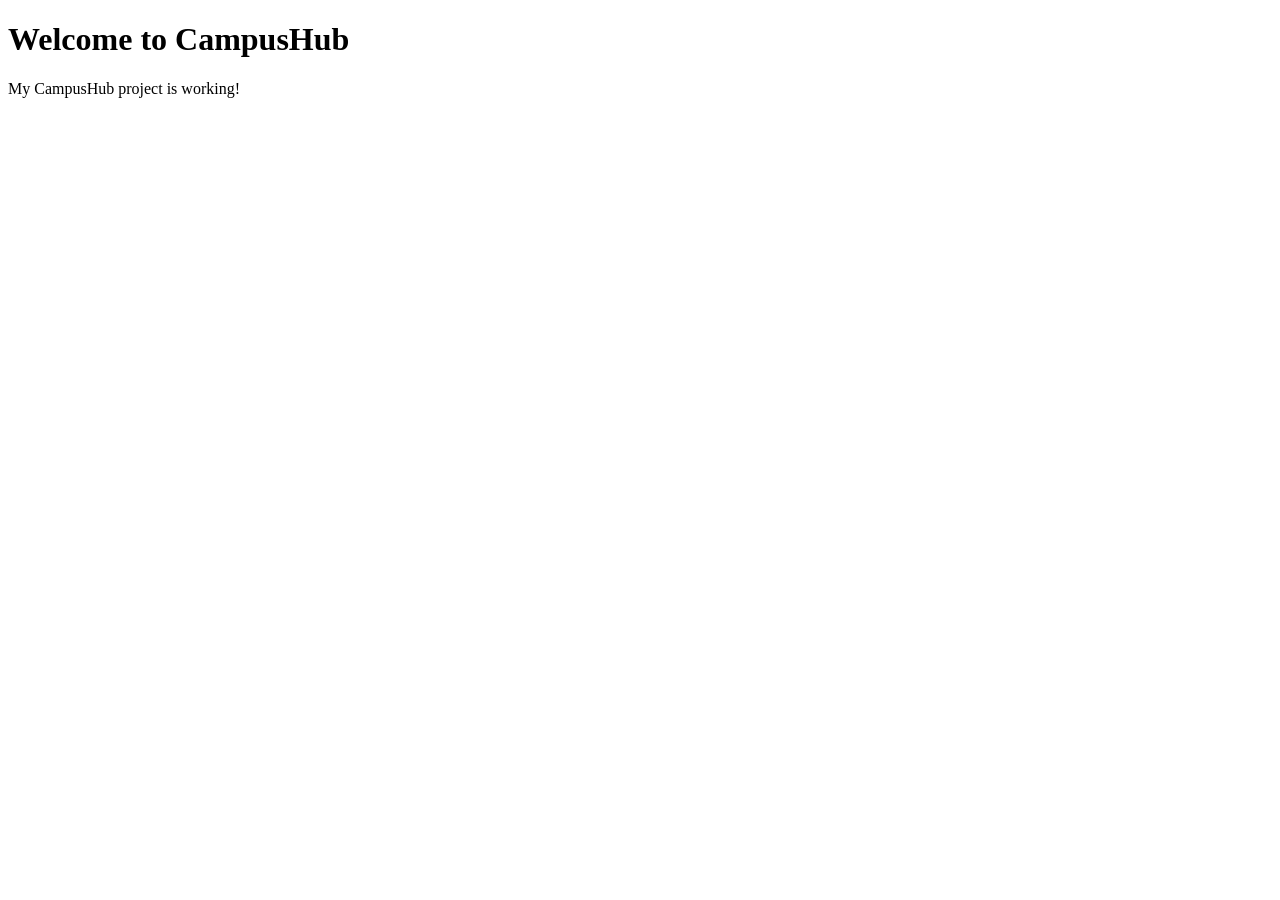
==== index.html @ 4b02d604 "Create index.html" ====
<!DOCTYPE html>
<html lang="en">
<head>
    <meta charset="UTF-8">
    <meta name="viewport" content="width=device-width, initial-scale=1.0">
    <title>CampusHub</title>
</head>
<body>
    <h1>Welcome to CampusHub</h1>
    <p>My CampusHub project is working!</p>
</body>
</html>
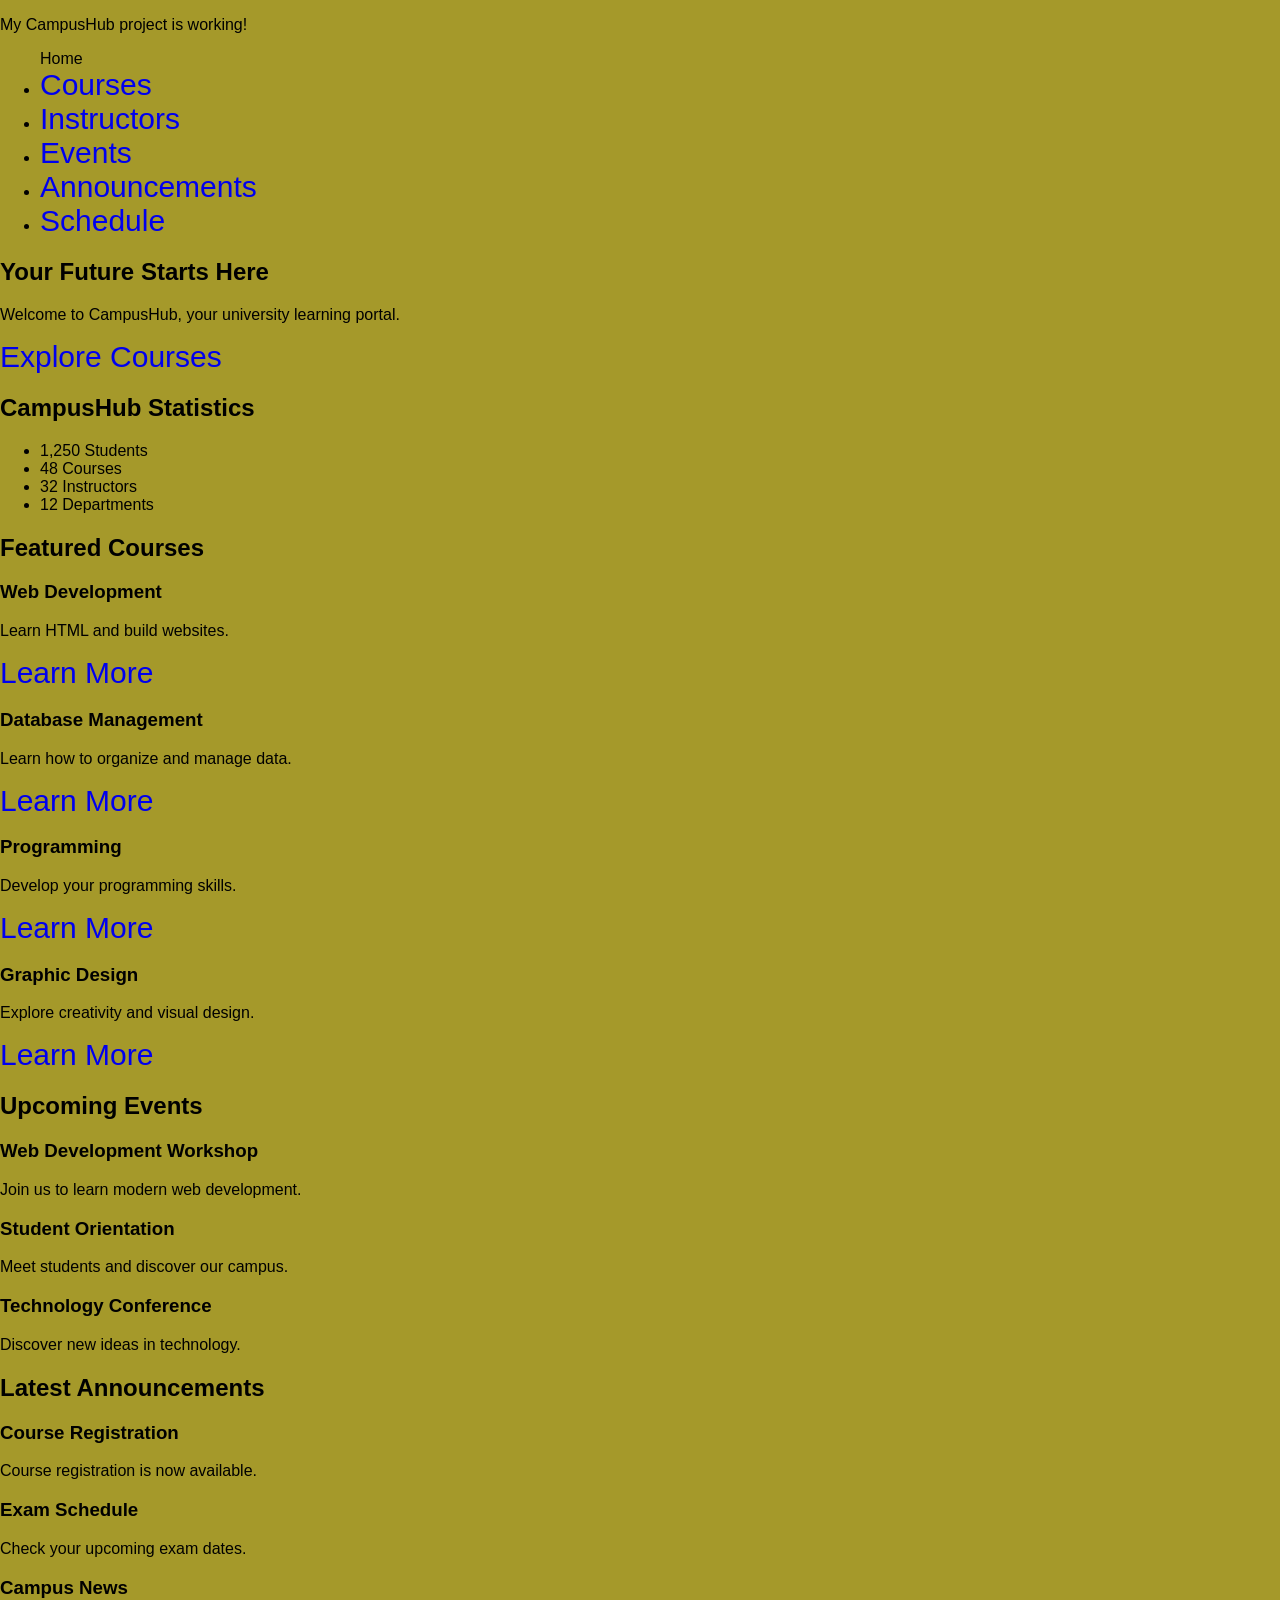
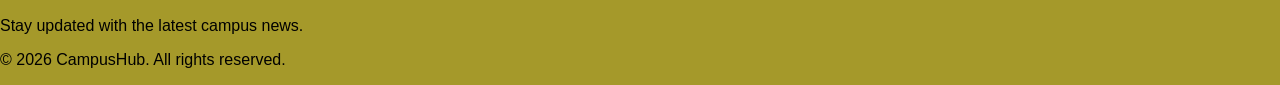
==== commit b0a195c6: "complete CampusHub homepage" ====
--- a/index.html
+++ b/index.html
@@ -5,9 +5,104 @@
     <meta charset="UTF-8">
     <meta name="viewport" content="width=device-width, initial-scale=1.0">
     <title>CampusHub</title>
+    <link rel="stylesheet" href="style.css">
+    <style>
+        body{
+            background-color: rgb(165, 153, 42);
+        }
+    </style>
 </head>
-<body>
-    <h1>Welcome to CampusHub</h1>
     <p>My CampusHub project is working!</p>
 </body>
 </html>
+<ul class="link>
+
+    <li><a href="index.html">Home</a></li>
+    <li><a href="courses.html">Courses</a></li>
+    <li><a href="instructors.html">Instructors</a></li>
+    <li><a href="events.html">Events</a></li>
+    <li><a href="announcements.html">Announcements</a></li>
+    <li><a href="schedule.html">Schedule</a></li>
+</ul>
+</nav>
+</header>
+
+<main>
+    <section>
+        <h1>Your Future Starts Here</h1>
+        <p>Welcome to CampusHub, your university learning portal.</p>
+        <a href="courses.html">Explore Courses</a>
+    </section>
+
+    <section>
+        <h2>CampusHub Statistics</h2>
+        <ul>
+            <li>1,250 Students</li>
+            <li>48 Courses</li>
+            <li>32 Instructors</li>
+            <li>12 Departments</li>
+        </ul>
+    </section>
+
+    <section>
+        <h2>Featured Courses</h2>
+        <article>
+            <h3>Web Development</h3>
+            <p>Learn HTML and build websites.</p>
+            <a href="courses.html">Learn More</a>
+        </article>
+        <article>
+            <h3>Database Management</h3>
+            <p>Learn how to organize and manage data.</p>
+            <a href="courses.html">Learn More</a>
+        </article>
+        <article>
+            <h3>Programming</h3>
+            <p>Develop your programming skills.</p>
+            <a href="courses.html">Learn More</a>
+        </article>
+        <article>
+            <h3>Graphic Design</h3>
+            <p>Explore creativity and visual design.</p>
+            <a href="courses.html">Learn More</a>
+        </article>
+    </section>
+
+    <section>
+        <h2>Upcoming Events</h2>
+        <article>
+            <h3>Web Development Workshop</h3>
+            <p>Join us to learn modern web development.</p>
+        </article>
+        <article>
+            <h3>Student Orientation</h3>
+            <p>Meet students and discover our campus.</p>
+        </article>
+        <article>
+            <h3>Technology Conference</h3>
+            <p>Discover new ideas in technology.</p>
+        </article>
+    </section>
+
+    <section>
+        <h2>Latest Announcements</h2>
+        <article>
+            <h3>Course Registration</h3>
+            <p>Course registration is now available.</p>
+        </article>
+        <article>
+            <h3>Exam Schedule</h3>
+            <p>Check your upcoming exam dates.</p>
+        </article>
+        <article>
+            <h3>Campus News</h3>
+            <p>Stay updated with the latest campus news.</p>
+        </article>
+    </section>
+</main>
+
+<footer>
+    <p>&copy; 2026 CampusHub. All rights reserved.</p>
+</footer>
+</body>
+</html>
--- a/style.css
+++ b/style.css
@@ -0,0 +1,27 @@
+body {
+    background-color:rgb(55, 185, 107);
+    font-family:'Segoe UI', Tahoma, Geneva, Verdana, sans-serif;
+    margin: 0;
+    padding: 0;
+    
+}
+a{
+    color: black #142255; 
+    text-decoration:  none;
+    font-size: 30PX; 
+    
+
+
+}
+.link{
+    color: aquamarine; 
+    font-size: larger;
+    text-decoration: none;  
+    font-weight: 100;
+    
+}
+#hero{
+    background-color: #904545;  
+    text-align: center;
+}
+
